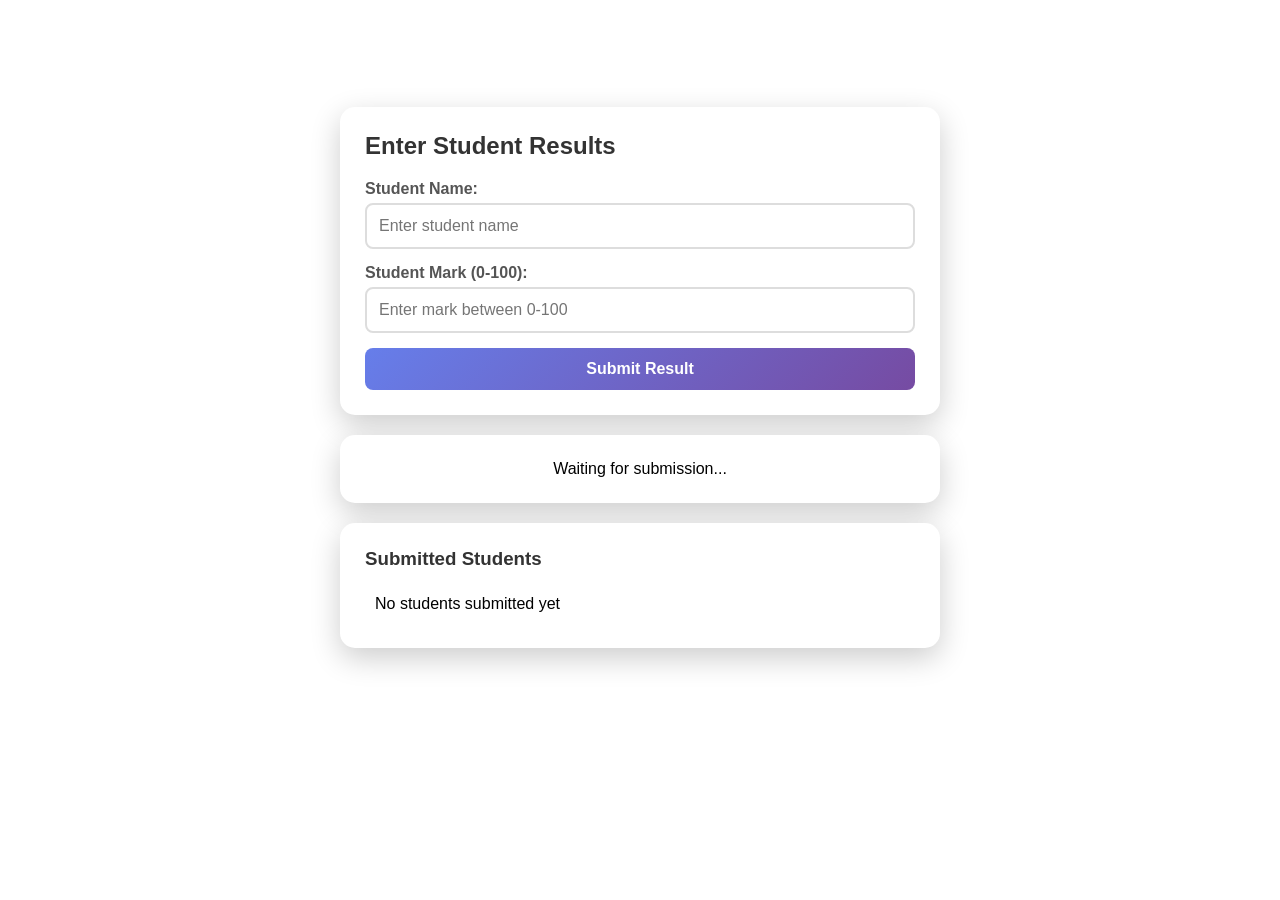
==== student-results-system/index.html @ eef039d0 "Complete JavaScript Bootcamp Task 2 - Student Pass/Fail System" ====
<!DOCTYPE html>
<html lang="en">
<head>
    <meta charset="UTF-8">
    <meta name="viewport" content="width=device-width, initial-scale=1.0">
    <title>Student Pass/Fail System</title>
    <link rel="stylesheet" href="style.css">
</head>
<body>
    <div class="container">
        <h1>Student Results System</h1>
        
        <!-- Input field for student's name -->
        <div class="form-card">
            <h2>Enter Student Results</h2>
            
            <div class="form-group">
                <label for="studentName">Student Name:</label>
                <input type="text" id="studentName" placeholder="Enter student name">
            </div>
            
            <!-- Input field for student's mark (0-100) -->
            <div class="form-group">
                <label for="studentMark">Student Mark (0-100):</label>
                <input type="number" id="studentMark" placeholder="Enter mark between 0-100" min="0" max="100">
            </div>
            
            <!-- Submit button -->
            <button id="submitBtn">Submit Result</button>
        </div>
        
        
        
        <div id="resultArea" class="result-card">
            <p>Waiting for submission...</p>
        </div>
        
        
        <div class="list-card">
            <h3>Submitted Students</h3>
            <ul id="studentList">
                <li>No students submitted yet</li>
            </ul>
        </div>
    </div>
    
    <script src=
</body>
</html
---- student-results-system/style.css ----
* {
    margin: 0;
    padding: 0;
    box-sizing: border-box;
}

body {
    font-family: 'Segoe UI', Tahoma, Geneva, Verdana, sans-serif;
    background: linear-gradient(135deg, #667e0%, #764b 100%);
    min-height: 100vh;
    padding: 40px 20px;
}

.container {
    max-width: 600px;
    margin: 0 auto;
}

h1 {
    text-align: center;
    color: white;
    margin-bottom: 30px;
    font-size: 2rem;
}

.form-card, .result-card, .list-card {
    background: white;
    border-radius: 15px;
    padding: 25px;
    margin-bottom: 20px;
    box-shadow: 0 10px 30px rgba(0,0,0,0.2);
}

h2 {
    color: #333;
    margin-bottom: 20px;
    font-size: 1.5rem;
}

h3 {
    color: #333;
    margin-bottom: 15px;
}

.form-group {
    margin-bottom: 15px;
}

label {
    display: block;
    margin-bottom: 5px;
    font-weight: bold;
    color: #555;
}

input {
    width: 100%;
    padding: 12px;
    border: 2px solid #ddd;
    border-radius: 8px;
    font-size: 16px;
    transition: border-color 0.3s;
}

input:focus {
    outline: none;
    border-color: #667eea;
}

button {
    width: 100%;
    padding: 12px;
    background: linear-gradient(135deg, #667eea 0%, #764ba2 100%);
    color: white;
    border: none;
    border-radius: 8px;
    font-size: 16px;
    font-weight: bold;
    cursor: pointer;
    transition: transform 0.2s, box-shadow 0.2s;
}

button:hover {
    transform: translateY(-2px);
    box-shadow: 0 5px 15px rgba(0,0,0,0.2);
}

.result-card {
    text-align: center;
}

.result-pass {
    background: #d4edda;
    color: #155724;
    border: 2px solid #28a745;
}

.result-fail {
    background: #f8d7da;
    color: #721c24;
    border: 2px solid #dc3545;
}

#studentList {
    list-style: none;
}

#studentList li {
    padding: 10px;
    border-bottom: 1px solid #eee;
    display: flex;
    justify-content: space-between;
    align-items: center;
}

#studentList li:last-child {
    border-bottom: none;
}

.student-pass {
    color: #28a745;
    font-weight: bold;
}

.student-fail {
    color: #dc3545;
    font-weight: bold;
}

.empty-list {
    color: #999;
    text-align: center;
    padding: 20px;
}
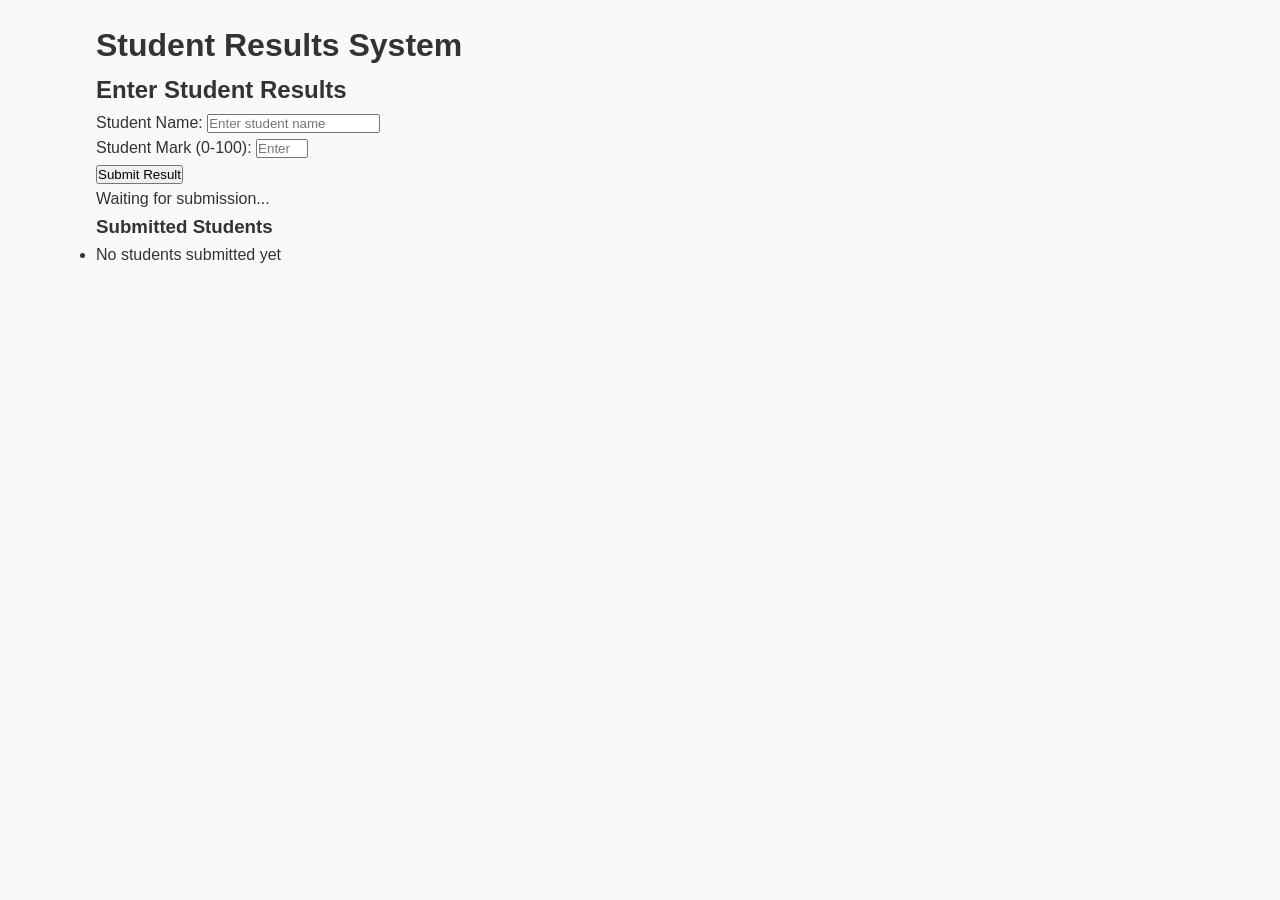
==== commit 9c2265c8: "Complete portfolio update: HTML, CSS, JS, and profile photo" ====
--- a/student-results-system/index.html
+++ b/student-results-system/index.html
@@ -44,6 +44,6 @@
         </div>
     </div>
     
-    <script src=
+    <script src="script.js"></script>
 </body>
-</html+</html>
--- a/student-results-system/style.css
+++ b/student-results-system/style.css
@@ -6,129 +6,411 @@
 
 body {
     font-family: 'Segoe UI', Tahoma, Geneva, Verdana, sans-serif;
-    background: linear-gradient(135deg, #667e0%, #764b 100%);
-    min-height: 100vh;
-    padding: 40px 20px;
+    line-height: 1.6;
+    color: #333;
+    background-color: #f8f9fa;
 }
 
 .container {
-    max-width: 600px;
+    width: 85%;
+    max-width: 1200px;
     margin: 0 auto;
-}
-
-h1 {
-    text-align: center;
-    color: white;
-    margin-bottom: 30px;
-    font-size: 2rem;
-}
-
-.form-card, .result-card, .list-card {
-    background: white;
-    border-radius: 15px;
-    padding: 25px;
-    margin-bottom: 20px;
-    box-shadow: 0 10px 30px rgba(0,0,0,0.2);
-}
-
-h2 {
-    color: #333;
-    margin-bottom: 20px;
-    font-size: 1.5rem;
-}
-
-h3 {
-    color: #333;
-    margin-bottom: 15px;
-}
-
-.form-group {
-    margin-bottom: 15px;
-}
-
-label {
-    display: block;
-    margin-bottom: 5px;
-    font-weight: bold;
-    color: #555;
-}
-
-input {
+    padding: 20px 0;
+}
+
+.navbar {
+    background: linear-gradient(135deg, #1a2a3a, #0d1b2a);
+    padding: 1rem 0;
+    position: fixed;
     width: 100%;
-    padding: 12px;
-    border: 2px solid #ddd;
-    border-radius: 8px;
-    font-size: 16px;
-    transition: border-color 0.3s;
-}
-
-input:focus {
-    outline: none;
-    border-color: #667eea;
-}
-
-button {
-    width: 100%;
-    padding: 12px;
-    background: linear-gradient(135deg, #667eea 0%, #764ba2 100%);
-    color: white;
-    border: none;
-    border-radius: 8px;
-    font-size: 16px;
-    font-weight: bold;
-    cursor: pointer;
-    transition: transform 0.2s, box-shadow 0.2s;
-}
-
-button:hover {
-    transform: translateY(-2px);
-    box-shadow: 0 5px 15px rgba(0,0,0,0.2);
-}
-
-.result-card {
-    text-align: center;
-}
-
-.result-pass {
-    background: #d4edda;
-    color: #155724;
-    border: 2px solid #28a745;
-}
-
-.result-fail {
-    background: #f8d7da;
-    color: #721c24;
-    border: 2px solid #dc3545;
-}
-
-#studentList {
-    list-style: none;
-}
-
-#studentList li {
-    padding: 10px;
-    border-bottom: 1px solid #eee;
+    top: 0;
+    z-index: 1000;
+    box-shadow: 0 2px 10px rgba(0,0,0,0.1);
+}
+
+.navbar .container {
     display: flex;
     justify-content: space-between;
     align-items: center;
 }
 
-#studentList li:last-child {
-    border-bottom: none;
-}
-
-.student-pass {
-    color: #28a745;
+.logo {
+    font-size: 1.8rem;
     font-weight: bold;
-}
-
-.student-fail {
-    color: #dc3545;
-    font-weight: bold;
-}
-
-.empty-list {
-    color: #999;
+    color: #00b4d8;
+    text-decoration: none;
+}
+
+.logo span {
+    color: white;
+}
+
+.nav-links {
+    display: flex;
+    list-style: none;
+    gap: 2rem;
+}
+
+.nav-links a {
+    color: white;
+    text-decoration: none;
+    font-weight: 500;
+    transition: all 0.3s ease;
+    padding: 8px 16px;
+    border-radius: 5px;
+}
+
+.nav-links a:hover, .nav-links a.active {
+    color: #00b4d8;
+    background-color: rgba(255,255,255,0.1);
+}
+
+.hamburger {
+    display: none;
+    flex-direction: column;
+    cursor: pointer;
+}
+
+.hamburger span {
+    width: 25px;
+    height: 3px;
+    background: white;
+    margin: 3px 0;
+    transition: 0.3s;
+    border-radius: 3px;
+}
+
+.hero {
+    padding: 150px 0 80px;
+    background: linear-gradient(135deg, #667eea 0%, #764ba2 100%);
+    color: white;
     text-align: center;
-    padding: 20px;
+}
+
+.hero h1 {
+    color: white;
+    font-size: 3rem;
+    margin-bottom: 10px;
+}
+
+.hero p {
+    color: rgba(255,255,255,0.9);
+    font-size: 1.2rem;
+    max-width: 600px;
+    margin: 0 auto;
+}
+
+.profile-img {
+    width: 200px;
+    height: 200px;
+    border-radius: 50%;
+    object-fit: cover;
+    border: 5px solid white;
+    box-shadow: 0 10px 30px rgba(0,0,0,0.2);
+    margin-bottom: 20px;
+}
+
+.btn {
+    display: inline-block;
+    background: #00b4d8;
+    color: white;
+    padding: 12px 30px;
+    text-decoration: none;
+    border-radius: 30px;
+    margin-top: 20px;
+    transition: all 0.3s ease;
+    border: none;
+    cursor: pointer;
+}
+
+.btn:hover {
+    background: #0077b6;
+    transform: translateY(-3px);
+    box-shadow: 0 5px 15px rgba(0,0,0,0.2);
+}
+
+.btn-outline {
+    background: transparent;
+    border: 2px solid #00b4d8;
+    color: #00b4d8;
+}
+
+.btn-outline:hover {
+    background: #00b4d8;
+    color: white;
+}
+
+.portfolio {
+    padding: 60px 0;
+}
+
+.portfolio h2, .video-section h2 {
+    text-align: center;
+    margin-bottom: 40px;
+    font-size: 2rem;
+    color: #1a2a3a;
+}
+
+.portfolio-grid {
+    display: grid;
+    grid-template-columns: repeat(auto-fit, minmax(300px, 1fr));
+    gap: 2rem;
+}
+
+.portfolio-card {
+    background: white;
+    border-radius: 15px;
+    overflow: hidden;
+    box-shadow: 0 5px 20px rgba(0,0,0,0.1);
+    transition: all 0.3s ease;
+    text-align: center;
+}
+
+.portfolio-card:hover {
+    transform: translateY(-10px);
+    box-shadow: 0 15px 40px rgba(0,0,0,0.15);
+}
+
+.portfolio-card img {
+    width: 100%;
+    height: 200px;
+    object-fit: cover;
+}
+
+.portfolio-card h3 {
+    margin-top: 1rem;
+    color: #1a2a3a;
+}
+
+.portfolio-card p {
+    padding: 0 1rem;
+    color: #666;
+}
+
+.video-section {
+    padding: 60px 0;
+    background: #f0f0f0;
+}
+
+.video-container {
+    position: relative;
+    padding-bottom: 56.25%;
+    height: 0;
+    overflow: hidden;
+    border-radius: 10px;
+    max-width: 800px;
+    margin: 0 auto;
+}
+
+.video-container iframe {
+    position: absolute;
+    top: 0;
+    left: 0;
+    width: 100%;
+    height: 100%;
+}
+
+.page-hero {
+    padding: 120px 0 60px;
+    background: linear-gradient(135deg, #667eea 0%, #764ba2 100%);
+    color: white;
+    text-align: center;
+}
+
+.page-hero h1 {
+    font-size: 2.5rem;
+    margin-bottom: 10px;
+}
+
+.about-section {
+    padding: 60px 0;
+}
+
+.about-grid {
+    display: grid;
+    grid-template-columns: 1fr 1fr;
+    gap: 3rem;
+    align-items: start;
+}
+
+.about-image img {
+    width: 100%;
+    border-radius: 15px;
+    box-shadow: 0 10px 30px rgba(0,0,0,0.1);
+}
+
+.about-text h2 {
+    color: #1a2a3a;
+    margin-bottom: 20px;
+}
+
+.about-text h3 {
+    margin-top: 20px;
+    margin-bottom: 10px;
+    color: #00b4d8;
+}
+
+.skills {
+    display: flex;
+    flex-wrap: wrap;
+    gap: 10px;
+    margin: 15px 0;
+}
+
+.skill-tag {
+    background: #e0e0e0;
+    padding: 8px 16px;
+    border-radius: 20px;
+    font-size: 0.9rem;
+    transition: 0.3s;
+}
+
+.skill-tag:hover {
+    background: #00b4d8;
+    color: white;
+    transform: scale(1.05);
+}
+
+.contact-section {
+    padding: 60px 0;
+}
+
+.contact-grid {
+    display: grid;
+    grid-template-columns: 1fr 1fr;
+    gap: 3rem;
+}
+
+.contact-details {
+    margin-top: 20px;
+}
+
+.contact-item {
+    display: flex;
+    align-items: center;
+    gap: 15px;
+    margin-bottom: 25px;
+}
+
+.contact-icon {
+    font-size: 2rem;
+}
+
+.contact-item h4 {
+    color: #1a2a3a;
+    margin-bottom: 5px;
+}
+
+.contact-item p, .contact-item a {
+    color: #666;
+    text-decoration: none;
+}
+
+.contact-item a:hover {
+    color: #00b4d8;
+}
+
+.contact-form input,
+.contact-form textarea {
+    width: 100%;
+    padding: 12px;
+    margin-bottom: 15px;
+    border: 1px solid #ddd;
+    border-radius: 8px;
+    font-family: inherit;
+}
+
+.contact-form input:focus,
+.contact-form textarea:focus {
+    outline: none;
+    border-color: #00b4d8;
+    box-shadow: 0 0 5px rgba(0,180,216,0.3);
+}
+
+.footer {
+    background: #1a2a3a;
+    color: white;
+    text-align: center;
+    padding: 40px 0;
+    margin-top: 60px;
+}
+
+.social-links {
+    display: flex;
+    justify-content: center;
+    gap: 1.5rem;
+    margin-bottom: 20px;
+    flex-wrap: wrap;
+}
+
+.social-links a {
+    color: white;
+    text-decoration: none;
+    font-size: 1.1rem;
+    transition: 0.3s;
+}
+
+.social-links a:hover {
+    color: #00b4d8;
+    transform: translateY(-3px);
+}
+
+@media (max-width: 768px) {
+    .container {
+        width: 90%;
+    }
+    .about-grid, .contact-grid {
+        grid-template-columns: 1fr;
+        gap: 2rem;
+    }
+    .portfolio-grid {
+        grid-template-columns: repeat(auto-fit, minmax(250px, 1fr));
+    }
+    .hero {
+        padding: 120px 0 60px;
+    }
+    .hero h1 {
+        font-size: 2rem;
+    }
+}
+
+@media (max-width: 480px) {
+    .hamburger {
+        display: flex;
+    }
+    .nav-links {
+        position: fixed;
+        top: 70px;
+        left: -100%;
+        width: 100%;
+        height: calc(100vh - 70px);
+        background: #1a2a3a;
+        flex-direction: column;
+        align-items: center;
+        justify-content: center;
+        transition: left 0.3s ease;
+        gap: 2rem;
+    }
+    .nav-links.active {
+        left: 0;
+    }
+    .portfolio-grid {
+        grid-template-columns: 1fr;
+    }
+    .profile-img {
+        width: 150px;
+        height: 150px;
+    }
+    .btn {
+        padding: 10px 20px;
+    }
+}
+
+html {
+    scroll-behavior: smooth;
+}
+
+img {
+    max-width: 100%;
+    height: auto;
 }
